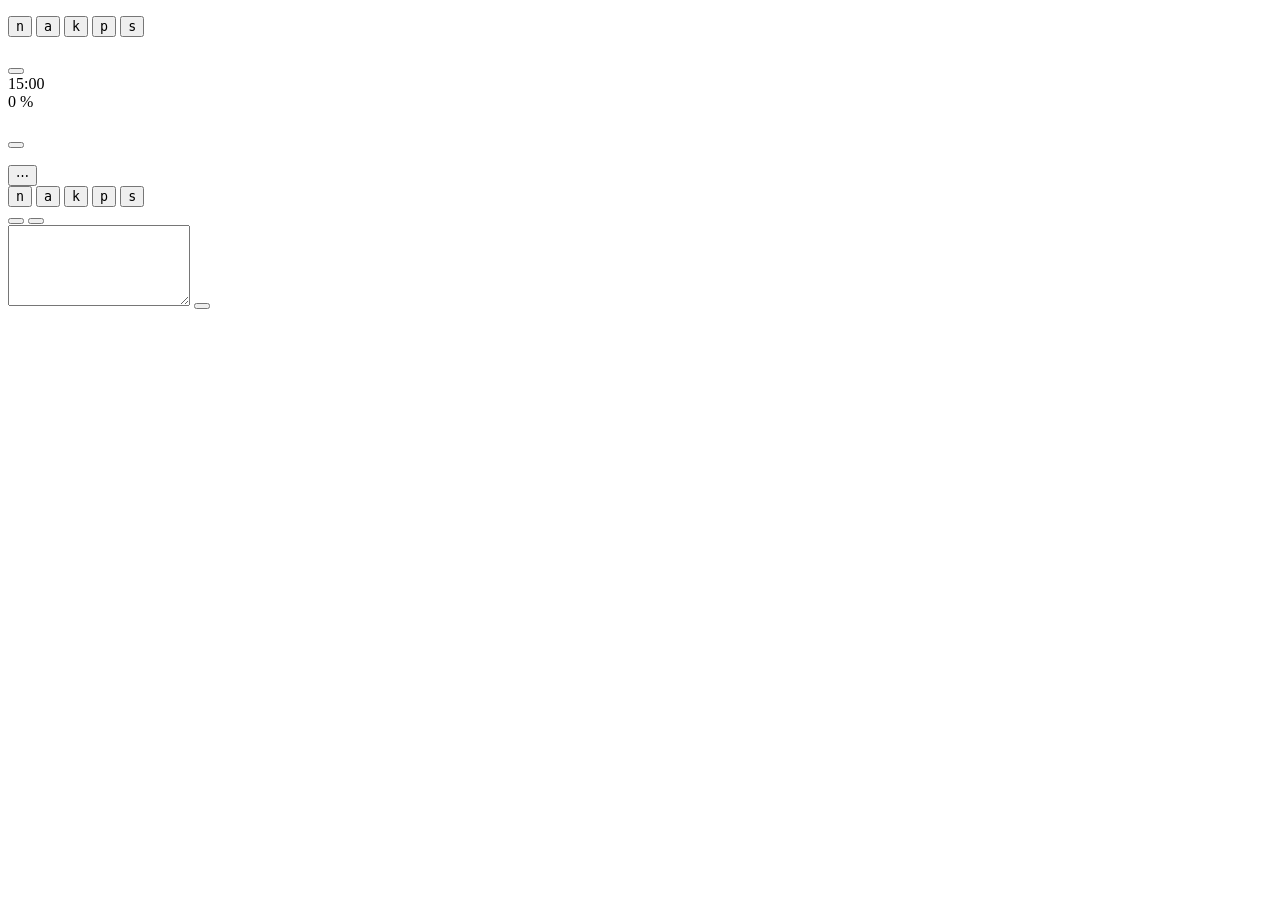
==== pacenote/web/static/index.html @ e7418ce5 "Name modules after what they hold: pilots, sponsor, plan view Replace the move's compatibility alias" ====
<!doctype html>
<html lang="en">
<head>
  <meta charset="utf-8">
  <meta name="viewport" content="width=device-width, initial-scale=1">
  <title>Pacenote</title>
  <link rel="stylesheet" href="/static/app.css">
  <!-- shared i18n helper: t(), data-i18n, <language-select> (see README "Languages") -->
  <script src="/static/i18n.js"></script>
</head>
<body>
  <div id="app" class="app">
    <header class="top">
      <div class="brand">
        <span id="client"></span>
        <!-- who we interview: their role and persona (personas.py), picked on the consent screen -->
        <span id="who-chip" class="who-chip hidden"></span>
        <span id="listen" class="listen idle" title="">
          <span class="meter" aria-hidden="true"><i></i><i></i><i></i><i></i><i></i></span>
          <span id="listen-label" class="listen-label"></span>
          <span id="langs" class="langs"></span>
        </span>
      </div>
      <div class="meta">
        <!-- THE display language (labels, questions, follow-ups, missing items): one at a time.
             Not the spoken languages, which are the FR / EN chips of the listening indicator. -->
        <language-select id="ui-switch" bind="ui" compact segmented label="lang.display"
                         data-i18n-attr="title:lang.display"></language-select>
        <span id="latency" class="latency muted" title=""></span>
        <span id="sync-dot" class="dot" title=""></span>
      </div>
    </header>

    <div id="alerts" class="alerts" role="alert"></div>

    <main class="stage">
      <!-- ONE scrolling panel = the interview thread: past questions (compact, collapsible) above,
           the current question card, then the upcoming questions (smaller) -->
      <section id="interview" class="focus interview">
        <div class="thread-head label small-label" id="history-head"><span data-i18n="thread.title"></span></div>
        <ol id="history" class="history"></ol>

        <article id="current-card" class="current-card">
          <div class="card-ghost" id="card-ghost" aria-hidden="true"></div>
          <div class="card-body" id="card-body">
            <!-- the theme under study: a calm header (the seed question and its own
                 Business > Workflow > Implementation ladder), not the focal point -->
            <div class="card-top">
              <div class="label theme-label">
                <span id="phase-label" class="phase-label"></span>
                <span data-i18n="focus.theme"></span>
                <span id="current-origin" class="origin"></span>
                <span id="analysing" class="analysing" aria-live="polite"></span>
              </div>
              <div class="controls" id="controls">
                <button data-action="next" class="ctl primary-ctl" data-i18n-attr="title:controls.nextTitle"><span data-i18n="controls.next"></span><kbd>n</kbd></button>
                <button data-action="answered" class="ctl" data-i18n-attr="title:controls.answeredTitle"><span data-i18n="controls.answered"></span><kbd>a</kbd></button>
                <button data-action="skip" class="ctl" id="ctl-skip" data-i18n-attr="title:controls.skipTitle"><span data-i18n="controls.skip"></span><kbd>k</kbd></button>
                <button data-action="phase" class="ctl subtle" data-i18n-attr="title:controls.nextPhaseTitle"><span data-i18n="controls.nextPhase"></span><kbd>p</kbd></button>
                <button data-action="sync" class="ctl subtle" data-i18n-attr="title:controls.syncTitle"><span data-i18n="controls.sync"></span><kbd>s</kbd></button>
              </div>
            </div>
            <header id="theme-head" class="theme-head">
              <h2 id="current" class="current"></h2>
              <ol id="ladder" class="ladder" data-i18n-attr="aria-label:focus.ladder"></ol>
            </header>

            <!-- THE focal point: what the interviewer asks now (the pending follow-up; with none yet, the
                 theme question itself) -->
            <section id="ask-now" class="ask-now" aria-live="polite">
              <span id="ask-label" class="ask-label"></span>
              <p id="ask-text" class="ask-text"></p>
              <!-- with several attendees: who to address it to (attendees.py) -->
              <p id="ask-to" class="ask-to hidden"></p>
            </section>
            <!-- the executive lens (lens.py): a talking point about this workflow's manual work; why now stays
                 in the interviewer console -->
            <p id="framing-say" class="ambassador-ask hidden" aria-live="polite">
              <span class="amb-label"><span data-i18n="focus.framingLabel"></span><span id="framing-uc" class="amb-uc"></span></span>
              <span id="framing-text" class="amb-text"></span>
            </p>
            <!-- more questions tied to this workflow: its missing baseline or success metric (lens.py) and an
                 indirect people question (pilots.py); why they are asked stays in the interviewer console -->
            <p id="ambassador-ask" class="ambassador-ask hidden" aria-live="polite">
              <span class="amb-label"><span data-i18n="focus.ambassadorLabel"></span><span id="ambassador-uc" class="amb-uc"></span></span>
              <span id="metric-text" class="amb-text"></span>
              <span id="ambassador-text" class="amb-text"></span>
            </p>
            <!-- what the interviewee could not answer here, and who would know (personas.py): noted for the plan,
                 never pushed -->
            <p id="to-check" class="ambassador-ask to-check hidden" aria-live="polite">
              <span class="amb-label"><span data-i18n="focus.toCheckLabel"></span></span>
              <span id="to-check-text" class="amb-text"></span>
            </p>

            <!-- secondary, quiet: what is still missing / already heard, the answer so far -->
            <div class="details">
              <section id="missing-card" class="missing-box" aria-live="polite">
                <div class="missing-head">
                  <span class="missing-title" data-i18n="focus.missing"></span>
                  <span id="missing-rung" class="missing-rung"></span>
                  <span id="missing-usecase" class="missing-usecase"></span>
                  <span id="missing-count" class="missing-count"></span>
                </div>
                <ul id="missing" class="missing-chips"></ul>
                <p id="missing-empty" class="missing-empty"></p>
                <p id="phase-gaps" class="phase-gaps"></p>
                <div id="got-row" class="got-row">
                  <span class="got-label" data-i18n="focus.got"></span>
                  <ul id="got" class="got-chips"></ul>
                </div>
              </section>

              <section id="summary-card" class="summary-box" aria-live="polite">
                <div class="block-label"><span data-i18n="focus.summary"></span>
                  <span id="current-pill" class="pill"></span><span id="vague" class="vague"></span>
                  <span id="summary-meta" class="summary-meta"></span></div>
                <p id="summary-text" class="summary-text"></p>
                <p id="thread-empty" class="thread-empty"></p>
                <div id="followups" class="followups">
                  <div class="block-label sub" data-i18n="focus.followups"></div>
                  <ol id="thread" class="thread"></ol>
                </div>
              </section>
            </div>
            <div class="move-hint" id="move-hint"></div>
          </div>
        </article>

        <div class="upcoming">
          <div class="label small-label"><span data-i18n="focus.next"></span><span id="where-line" class="where-line"></span></div>
          <ol id="next" class="next"></ol>
        </div>
        <div class="interview-end" aria-hidden="true"></div>
      </section>
      <button id="jump" class="jump hidden" data-i18n="focus.jump"></button>

      <aside class="side">
        <div class="where">
          <div class="label" data-i18n="where.title"></div>
          <div class="where-row">
            <div class="big-num"><span id="time-left">15:00</span><small data-i18n="where.timeLeft"></small></div>
            <div class="big-num"><span id="coverage-pct">0 %</span><small data-i18n="where.coverage"></small></div>
          </div>
          <div class="must" id="must"></div>
          <div class="label small-label phases-title" data-i18n="phases.title"></div>
          <ol id="phases" class="phases"></ol>
          <div id="maps-line" class="maps-line muted small"></div>
          <ul id="themes" class="themes"></ul>
        </div>
      </aside>
    </main>

    <footer class="live" id="live-wrap">
      <div class="live-label"><span class="rec"></span><span data-i18n="live.title"></span>
        <span id="noise" class="noise"></span></div>
      <div class="tail" id="tail" aria-live="off"></div>
    </footer>
  </div>

  <!-- consent screen, shown before capture starts -->
  <div id="consent" class="overlay">
    <div class="card">
      <h2 id="consent-client"></h2>
      <p id="consent-primary" class="consent-primary"></p>
      <!-- who is in the meeting (the client sheet's people, set in the admin) and their personas -->
      <div class="consent-who" id="consent-who">
        <div class="ls-title" data-i18n="consent.interviewee"></div>
        <ul id="who-list" class="who-list"></ul>
        <p id="who-why" class="muted small"></p>
      </div>
      <div class="consent-langs">
        <div class="ls-title" data-i18n="consent.languages"></div>
        <language-select id="consent-interview" label="consent.interview" allow-other></language-select>
        <language-select id="consent-speech" label="consent.speech" multiple></language-select>
        <p class="ls-hint muted small" data-i18n="consent.speechHint"></p>
        <language-select id="consent-ui" bind="ui" segmented label="consent.ui"></language-select>
      </div>
      <button id="start" class="primary" data-i18n="consent.start"></button>
      <p id="consent-progress" class="muted small"></p>
      <p id="consent-error" class="error"></p>
      <p class="admin-link"><a href="/admin" target="_blank" data-i18n="consent.admin"></a></p>
    </div>
  </div>

  <!-- end-of-interview banner -->
  <div id="banner" class="overlay banner hidden">
    <div class="card">
      <p id="banner-primary" class="banner-primary"></p>
      <p id="banner-status" class="muted"></p>
      <p id="banner-links" class="links"></p>
      <p id="banner-paths" class="paths"></p>
    </div>
  </div>

  <!-- interviewer console: press "c" (or click the corner) -->
  <button id="console-toggle" class="console-toggle" data-i18n-attr="title:app.console;aria-label:app.console">⋯</button>
  <div id="console" class="console hidden">
    <div class="console-row status" id="console-status"></div>
    <div class="console-row">
      <button data-action="next" title="n / Enter"><span data-i18n="console.next"></span> <kbd>n</kbd></button>
      <button data-action="answered" title="a"><span data-i18n="console.answered"></span> <kbd>a</kbd></button>
      <button data-action="skip" title="k"><span data-i18n="console.skip"></span> <kbd>k</kbd></button>
      <button data-action="phase" title="p"><span data-i18n="console.nextPhase"></span> <kbd>p</kbd></button>
      <button data-action="sync" title="s"><span data-i18n="console.sync"></span> <kbd>s</kbd></button>
    </div>
    <div class="console-row">
      <button data-action="enough" data-i18n="console.enough"></button>
      <button data-action="finalize" class="primary" data-i18n="console.finalize"></button>
    </div>
    <div class="console-row langs-row">
      <span class="ls-title" data-i18n="console.languages"></span>
      <language-select id="console-interview" label="lang.interview" allow-other></language-select>
      <language-select id="console-speech" label="lang.speech" multiple disabled></language-select>
      <span id="translation-status" class="muted small"></span>
    </div>
    <div class="console-row">
      <label for="wispr" data-i18n="console.wisprLabel"></label>
      <textarea id="wispr" rows="5" data-i18n-attr="placeholder:console.wisprPlaceholder"></textarea>
      <button data-action="wispr" data-i18n="console.wisprMerge"></button>
      <span id="wispr-status" class="muted"></span>
    </div>
    <!-- who is in the meeting, with each one's persona and prep note (interviewer only, never in the plan) -->
    <div class="console-row recipes hidden" id="console-attendees">
      <span class="ls-title" data-i18n="console.attendees"></span>
      <ul id="console-attendee-list" class="recipe-list attendee-list"></ul>
      <p class="muted small" data-i18n="console.attendeesNote"></p>
    </div>
    <!-- the views heard on AI, grouped by statement, not by person (interviewer only, never in the plan) -->
    <div class="console-row recipes hidden" id="console-viewpoints">
      <span class="ls-title" data-i18n="console.viewpoints"></span>
      <ul id="console-viewpoint-list" class="recipe-list viewpoint-list"></ul>
      <p class="muted small" id="console-speakers"></p>
      <p class="muted small" data-i18n="console.viewpointsNote"></p>
    </div>
    <!-- possible recipes: library recipes the interview fits so far (interviewer only, never the question card) -->
    <div class="console-row recipes hidden" id="console-recipes">
      <span class="ls-title" data-i18n="console.recipes"></span>
      <ul id="console-recipe-list" class="recipe-list"></ul>
    </div>
    <!-- potential ambassadors heard so far (interviewer only) -->
    <div class="console-row recipes hidden" id="console-ambassadors">
      <span class="ls-title" data-i18n="console.ambassadors"></span>
      <ul id="console-ambassador-list" class="recipe-list"></ul>
    </div>
    <!-- the people questions per workflow, with why they are asked, and how to ask this interviewee (interviewer only) -->
    <div class="console-row recipes hidden" id="console-probes">
      <span class="ls-title" data-i18n="console.probes"></span>
      <p id="console-read" class="muted small hidden"></p>
      <ul id="console-probe-list" class="recipe-list"></ul>
    </div>
    <!-- the talking points per workflow: the decision the person moves up to and why now (interviewer only) -->
    <div class="console-row recipes hidden" id="console-framings">
      <span class="ls-title" data-i18n="console.framings"></span>
      <ul id="console-framing-list" class="recipe-list"></ul>
    </div>
    <!-- what the interviewee could not answer, and who would know (goes to the plan) -->
    <div class="console-row recipes hidden" id="console-to-check">
      <span class="ls-title" data-i18n="console.toCheck"></span>
      <ul id="console-to-check-list" class="recipe-list"></ul>
    </div>
    <div class="console-row links" id="console-links"></div>
    <div class="console-row paths" id="console-paths"></div>
    <div class="console-row"><a href="/admin" target="_blank" class="admin-link" data-i18n="console.admin"></a></div>
    <div class="console-row muted small" data-i18n="console.keys"></div>
  </div>

  <script src="/static/app.js"></script>
</body>
</html>
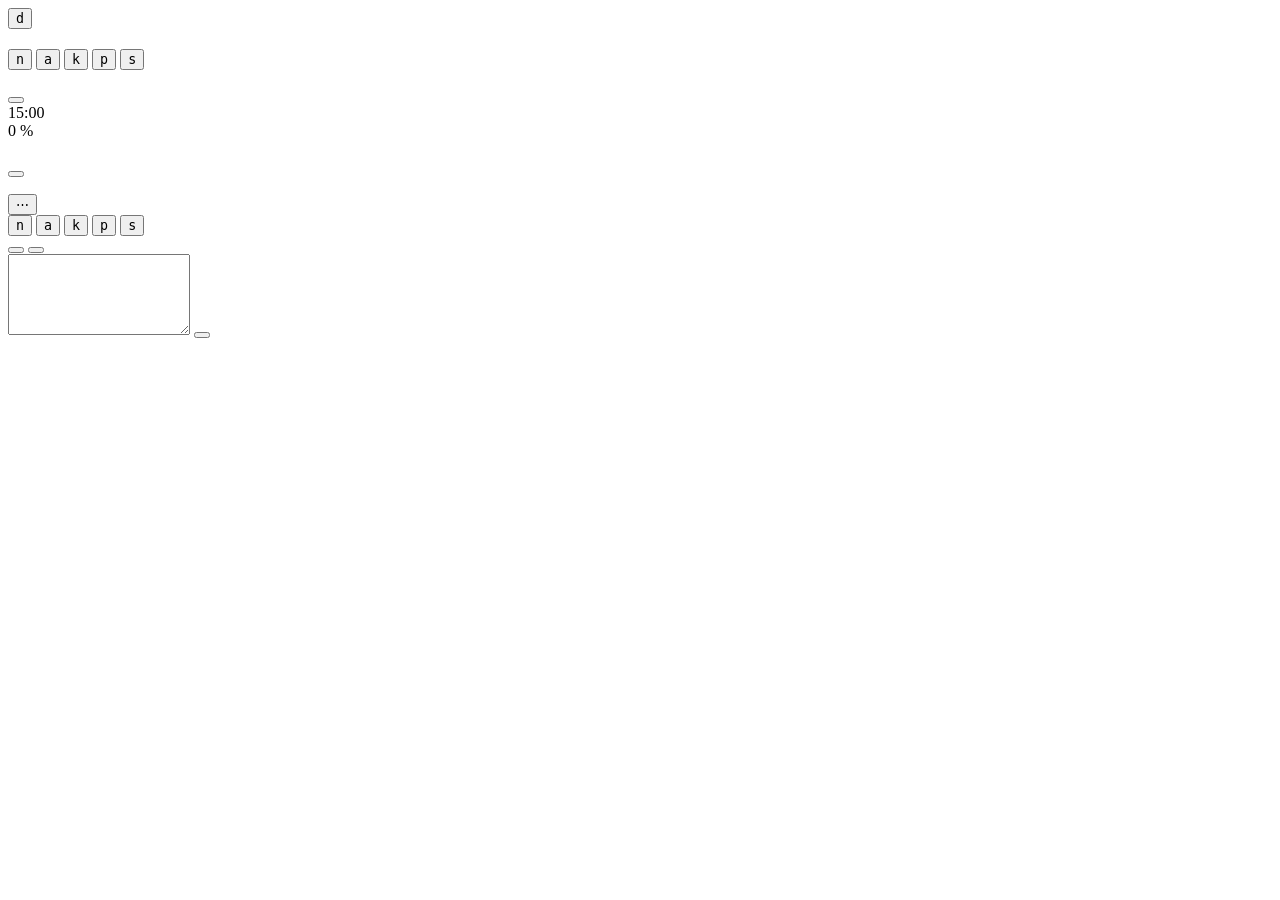
==== commit a67a04bf: "Interview screen: one question to ask, interviewer details behind d The interviewee sees this screen" ====
--- a/pacenote/web/static/index.html
+++ b/pacenote/web/static/index.html
@@ -13,8 +13,6 @@
     <header class="top">
       <div class="brand">
         <span id="client"></span>
-        <!-- who we interview: their role and persona (personas.py), picked on the consent screen -->
-        <span id="who-chip" class="who-chip hidden"></span>
         <span id="listen" class="listen idle" title="">
           <span class="meter" aria-hidden="true"><i></i><i></i><i></i><i></i><i></i></span>
           <span id="listen-label" class="listen-label"></span>
@@ -23,10 +21,12 @@
       </div>
       <div class="meta">
         <!-- THE display language (labels, questions, follow-ups, missing items): one at a time.
-             Not the spoken languages, which are the FR / EN chips of the listening indicator. -->
+             Not the spoken languages, which are the quiet FR / EN tags of the listening indicator. -->
         <language-select id="ui-switch" bind="ui" compact segmented label="lang.display"
                          data-i18n-attr="title:lang.display"></language-select>
-        <span id="latency" class="latency muted" title=""></span>
+        <!-- the interviewer's details (timings, transcript, coverage by theme, follow-ups asked...): one toggle, d -->
+        <button id="details-toggle" class="details-toggle" type="button" aria-pressed="false"
+                data-i18n-attr="title:details.toggleTitle"><span data-i18n="details.toggle"></span><kbd>d</kbd></button>
         <span id="sync-dot" class="dot" title=""></span>
       </div>
     </header>
@@ -34,8 +34,8 @@
     <div id="alerts" class="alerts" role="alert"></div>
 
     <main class="stage">
-      <!-- ONE scrolling panel = the interview thread: past questions (compact, collapsible) above,
-           the current question card, then the upcoming questions (smaller) -->
+      <!-- ONE panel = the interview thread: past questions (compact, collapsible) above,
+           the current card, then the upcoming questions (smaller); it scrolls only when they no longer fit -->
       <section id="interview" class="focus interview">
         <div class="thread-head label small-label" id="history-head"><span data-i18n="thread.title"></span></div>
         <ol id="history" class="history"></ol>
@@ -45,21 +45,17 @@
           <div class="card-body" id="card-body">
             <!-- the theme under study: a calm header (the seed question and its own
                  Business > Workflow > Implementation ladder), not the focal point -->
+            <!-- the step (phase) the interview is in: a calm title -->
             <div class="card-top">
               <div class="label theme-label">
                 <span id="phase-label" class="phase-label"></span>
-                <span data-i18n="focus.theme"></span>
+                <span id="theme-word" data-i18n="focus.theme"></span>
                 <span id="current-origin" class="origin"></span>
                 <span id="analysing" class="analysing" aria-live="polite"></span>
               </div>
-              <div class="controls" id="controls">
-                <button data-action="next" class="ctl primary-ctl" data-i18n-attr="title:controls.nextTitle"><span data-i18n="controls.next"></span><kbd>n</kbd></button>
-                <button data-action="answered" class="ctl" data-i18n-attr="title:controls.answeredTitle"><span data-i18n="controls.answered"></span><kbd>a</kbd></button>
-                <button data-action="skip" class="ctl" id="ctl-skip" data-i18n-attr="title:controls.skipTitle"><span data-i18n="controls.skip"></span><kbd>k</kbd></button>
-                <button data-action="phase" class="ctl subtle" data-i18n-attr="title:controls.nextPhaseTitle"><span data-i18n="controls.nextPhase"></span><kbd>p</kbd></button>
-                <button data-action="sync" class="ctl subtle" data-i18n-attr="title:controls.syncTitle"><span data-i18n="controls.sync"></span><kbd>s</kbd></button>
-              </div>
-            </div>
+            </div>
+            <!-- the theme question, as small context under a follow-up (with none yet it IS the question to ask,
+                 shown once, at focal size), and its own Business > Workflow > Implementation ladder -->
             <header id="theme-head" class="theme-head">
               <h2 id="current" class="current"></h2>
               <ol id="ladder" class="ladder" data-i18n-attr="aria-label:focus.ladder"></ol>
@@ -73,6 +69,32 @@
               <!-- with several attendees: who to address it to (attendees.py) -->
               <p id="ask-to" class="ask-to hidden"></p>
             </section>
+
+            <!-- attached to the question: what we heard so far, then what is still missing -->
+            <div class="answer" id="answer">
+              <section id="summary-card" class="summary-box" aria-live="polite">
+                <div class="block-label"><span data-i18n="focus.summary"></span>
+                  <span id="current-pill" class="pill"></span><span id="vague" class="vague"></span></div>
+                <p id="summary-text" class="summary-text"></p>
+                <p id="thread-empty" class="thread-empty"></p>
+              </section>
+
+              <section id="missing-card" class="missing-box" aria-live="polite">
+                <div class="missing-head">
+                  <span class="missing-title" data-i18n="focus.missing"></span>
+                  <span id="missing-rung" class="missing-rung"></span>
+                  <span id="missing-usecase" class="missing-usecase"></span>
+                  <span id="missing-count" class="missing-count"></span>
+                </div>
+                <ul id="missing" class="missing-chips"></ul>
+                <p id="missing-empty" class="missing-empty"></p>
+                <div id="got-row" class="got-row">
+                  <span class="got-label" data-i18n="focus.got"></span>
+                  <ul id="got" class="got-chips"></ul>
+                </div>
+              </section>
+            </div>
+
             <!-- the executive lens (lens.py): a talking point about this workflow's manual work; why now stays
                  in the interviewer console -->
             <p id="framing-say" class="ambassador-ask hidden" aria-live="polite">
@@ -93,42 +115,31 @@
               <span id="to-check-text" class="amb-text"></span>
             </p>
 
-            <!-- secondary, quiet: what is still missing / already heard, the answer so far -->
-            <div class="details">
-              <section id="missing-card" class="missing-box" aria-live="polite">
-                <div class="missing-head">
-                  <span class="missing-title" data-i18n="focus.missing"></span>
-                  <span id="missing-rung" class="missing-rung"></span>
-                  <span id="missing-usecase" class="missing-usecase"></span>
-                  <span id="missing-count" class="missing-count"></span>
-                </div>
-                <ul id="missing" class="missing-chips"></ul>
-                <p id="missing-empty" class="missing-empty"></p>
-                <p id="phase-gaps" class="phase-gaps"></p>
-                <div id="got-row" class="got-row">
-                  <span class="got-label" data-i18n="focus.got"></span>
-                  <ul id="got" class="got-chips"></ul>
-                </div>
-              </section>
-
-              <section id="summary-card" class="summary-box" aria-live="polite">
-                <div class="block-label"><span data-i18n="focus.summary"></span>
-                  <span id="current-pill" class="pill"></span><span id="vague" class="vague"></span>
-                  <span id="summary-meta" class="summary-meta"></span></div>
-                <p id="summary-text" class="summary-text"></p>
-                <p id="thread-empty" class="thread-empty"></p>
-                <div id="followups" class="followups">
-                  <div class="block-label sub" data-i18n="focus.followups"></div>
-                  <ol id="thread" class="thread"></ol>
-                </div>
-              </section>
-            </div>
-            <div class="move-hint" id="move-hint"></div>
+            <!-- interviewer details (d): the follow-ups already asked, how fresh the answer is, what the step's
+                 maps still miss, where n / Enter goes -->
+            <div class="debug card-debug">
+              <div id="followups" class="followups">
+                <div class="block-label sub" data-i18n="focus.followups"></div>
+                <ol id="thread" class="thread"></ol>
+              </div>
+              <p id="summary-meta" class="summary-meta"></p>
+              <p id="phase-gaps" class="phase-gaps"></p>
+              <div class="move-hint" id="move-hint"></div>
+            </div>
+
+            <!-- the interviewer's controls: discreet (same endpoints and keys as the console) -->
+            <div class="controls" id="controls">
+              <button data-action="next" class="ctl primary-ctl" data-i18n-attr="title:controls.nextTitle"><span data-i18n="controls.next"></span><kbd>n</kbd></button>
+              <button data-action="answered" class="ctl" data-i18n-attr="title:controls.answeredTitle"><span data-i18n="controls.answered"></span><kbd>a</kbd></button>
+              <button data-action="skip" class="ctl" id="ctl-skip" data-i18n-attr="title:controls.skipTitle"><span data-i18n="controls.skip"></span><kbd>k</kbd></button>
+              <button data-action="phase" class="ctl" data-i18n-attr="title:controls.nextPhaseTitle"><span data-i18n="controls.nextPhase"></span><kbd>p</kbd></button>
+              <button data-action="sync" class="ctl" data-i18n-attr="title:controls.syncTitle"><span data-i18n="controls.sync"></span><kbd>s</kbd></button>
+            </div>
           </div>
         </article>
 
         <div class="upcoming">
-          <div class="label small-label"><span data-i18n="focus.next"></span><span id="where-line" class="where-line"></span></div>
+          <div class="label small-label"><span data-i18n="focus.next"></span><span id="where-line" class="where-line debug"></span></div>
           <ol id="next" class="next"></ol>
         </div>
         <div class="interview-end" aria-hidden="true"></div>
@@ -136,22 +147,32 @@
       <button id="jump" class="jump hidden" data-i18n="focus.jump"></button>
 
       <aside class="side">
+        <!-- what the interviewee may see: time left, coverage, and the steps of the conversation -->
         <div class="where">
-          <div class="label" data-i18n="where.title"></div>
+          <div class="label small-label" data-i18n="where.title"></div>
           <div class="where-row">
             <div class="big-num"><span id="time-left">15:00</span><small data-i18n="where.timeLeft"></small></div>
             <div class="big-num"><span id="coverage-pct">0 %</span><small data-i18n="where.coverage"></small></div>
           </div>
-          <div class="must" id="must"></div>
           <div class="label small-label phases-title" data-i18n="phases.title"></div>
           <ol id="phases" class="phases"></ol>
-          <div id="maps-line" class="maps-line muted small"></div>
+        </div>
+        <!-- interviewer details (d): who is in the meeting, timings, priorities, the maps, coverage by theme -->
+        <div class="debug side-debug">
+          <div class="debug-title" data-i18n="details.title"></div>
+          <!-- who we interview: their role and persona (personas.py), picked on the consent screen -->
+          <div id="who-chip" class="who-chip hidden"></div>
+          <div id="latency" class="latency" title=""></div>
+          <div class="must" id="must"></div>
+          <div id="maps-line" class="maps-line"></div>
+          <div class="debug-sub" data-i18n="details.themes"></div>
           <ul id="themes" class="themes"></ul>
         </div>
       </aside>
     </main>
 
-    <footer class="live" id="live-wrap">
+    <!-- the live transcript: interviewer detail, hidden by default (d for every detail, t for this one alone) -->
+    <footer class="live hidden" id="live-wrap">
       <div class="live-label"><span class="rec"></span><span data-i18n="live.title"></span>
         <span id="noise" class="noise"></span></div>
       <div class="tail" id="tail" aria-live="off"></div>
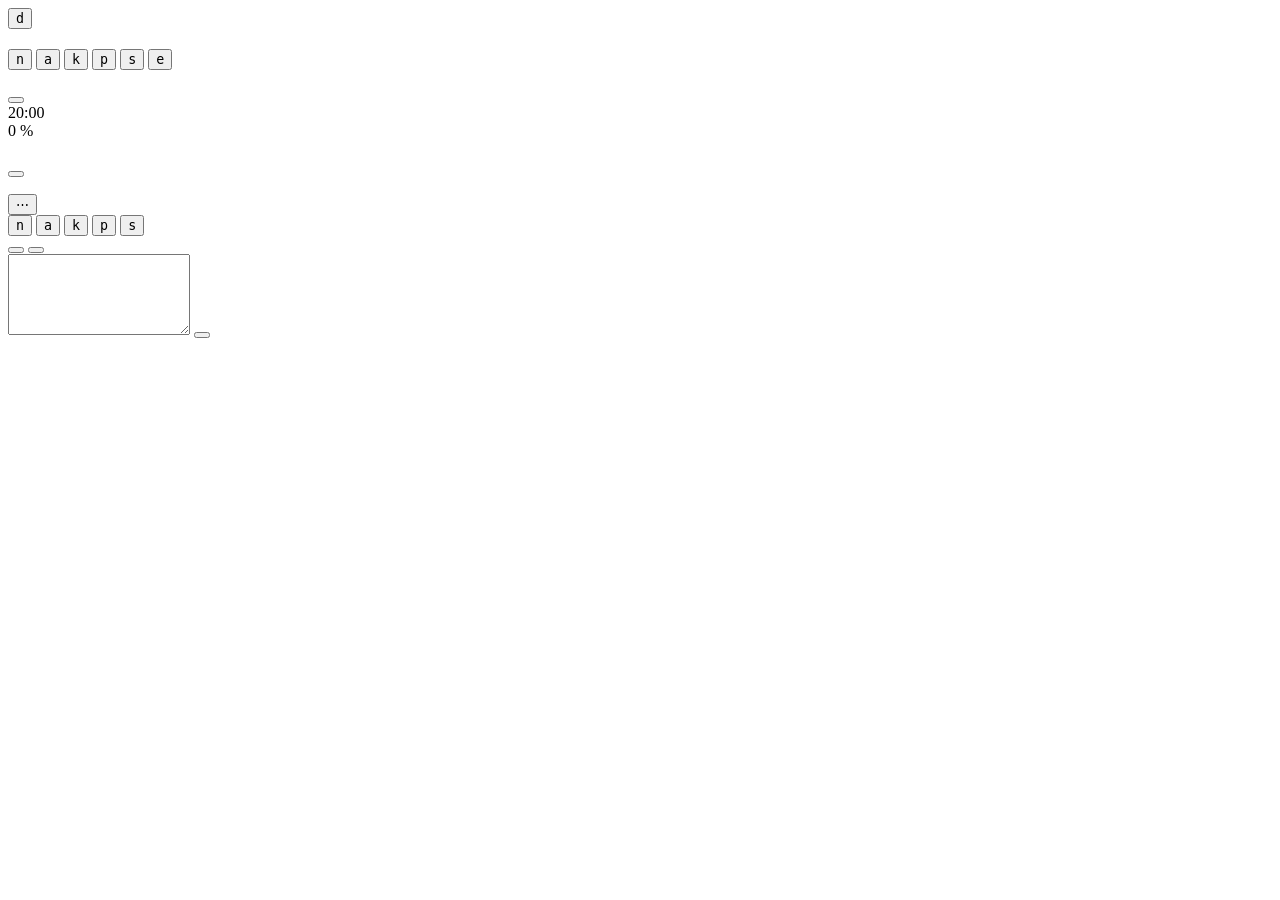
==== commit 31e2bb39: "Interview: time moves the interview on; time up never ends it A real 50-minute interview covered 2 q" ====
--- a/pacenote/web/static/index.html
+++ b/pacenote/web/static/index.html
@@ -61,13 +61,15 @@
               <ol id="ladder" class="ladder" data-i18n-attr="aria-label:focus.ladder"></ol>
             </header>
 
-            <!-- THE focal point: what the interviewer asks now (the pending follow-up; with none yet, the
-                 theme question itself) -->
+            <!-- THE focal point: what the interviewee is answering (the follow-up asked; with none yet, the
+                 theme question itself). It stays until the answer is over; new follow-ups queue under it -->
             <section id="ask-now" class="ask-now" aria-live="polite">
               <span id="ask-label" class="ask-label"></span>
               <p id="ask-text" class="ask-text"></p>
               <!-- with several attendees: who to address it to (attendees.py) -->
               <p id="ask-to" class="ask-to hidden"></p>
+              <!-- what to ask next, queued under it as understanding grows; never in its place -->
+              <ol id="ask-next" class="ask-next hidden" aria-live="polite"></ol>
             </section>
 
             <!-- attached to the question: what we heard so far, then what is still missing -->
@@ -134,6 +136,7 @@
               <button data-action="skip" class="ctl" id="ctl-skip" data-i18n-attr="title:controls.skipTitle"><span data-i18n="controls.skip"></span><kbd>k</kbd></button>
               <button data-action="phase" class="ctl" data-i18n-attr="title:controls.nextPhaseTitle"><span data-i18n="controls.nextPhase"></span><kbd>p</kbd></button>
               <button data-action="sync" class="ctl" data-i18n-attr="title:controls.syncTitle"><span data-i18n="controls.sync"></span><kbd>s</kbd></button>
+              <button data-action="end" class="ctl end-ctl" id="ctl-end" data-i18n-attr="title:controls.endTitle"><span data-i18n="controls.end"></span><kbd>e</kbd></button>
             </div>
           </div>
         </article>
@@ -151,7 +154,7 @@
         <div class="where">
           <div class="label small-label" data-i18n="where.title"></div>
           <div class="where-row">
-            <div class="big-num"><span id="time-left">15:00</span><small data-i18n="where.timeLeft"></small></div>
+            <div class="big-num"><span id="time-left">20:00</span><small id="time-total"></small></div>
             <div class="big-num"><span id="coverage-pct">0 %</span><small data-i18n="where.coverage"></small></div>
           </div>
           <div class="label small-label phases-title" data-i18n="phases.title"></div>
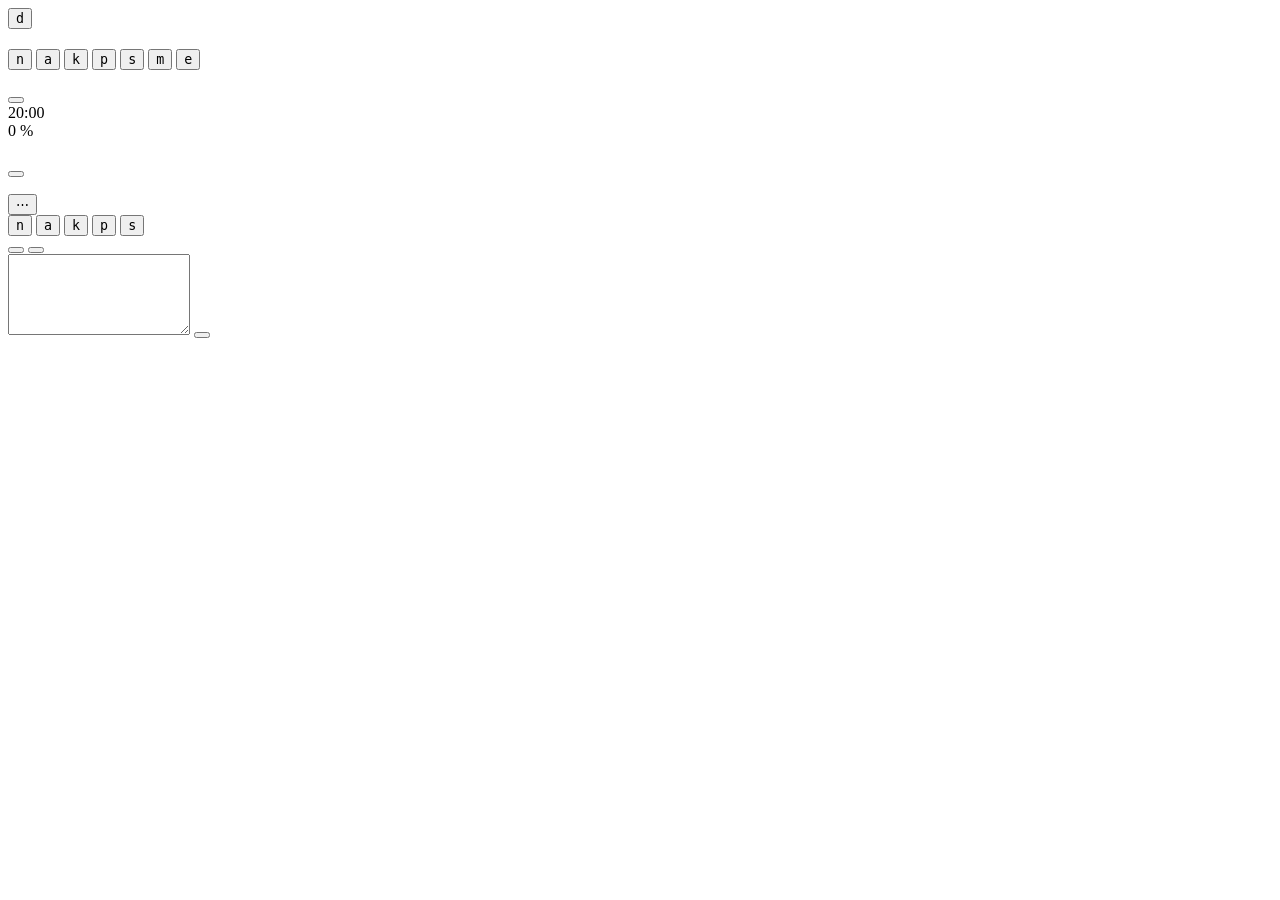
==== commit 4c74d6e0: "Time: a finished slot always moves on, the closing is the end, +5 min - A question whose slot is ove" ====
--- a/pacenote/web/static/index.html
+++ b/pacenote/web/static/index.html
@@ -65,6 +65,7 @@
                  theme question itself). It stays until the answer is over; new follow-ups queue under it -->
             <section id="ask-now" class="ask-now" aria-live="polite">
               <span id="ask-label" class="ask-label"></span>
+              <p id="ask-transition" class="ask-transition"></p>
               <p id="ask-text" class="ask-text"></p>
               <!-- with several attendees: who to address it to (attendees.py) -->
               <p id="ask-to" class="ask-to hidden"></p>
@@ -136,6 +137,8 @@
               <button data-action="skip" class="ctl" id="ctl-skip" data-i18n-attr="title:controls.skipTitle"><span data-i18n="controls.skip"></span><kbd>k</kbd></button>
               <button data-action="phase" class="ctl" data-i18n-attr="title:controls.nextPhaseTitle"><span data-i18n="controls.nextPhase"></span><kbd>p</kbd></button>
               <button data-action="sync" class="ctl" data-i18n-attr="title:controls.syncTitle"><span data-i18n="controls.sync"></span><kbd>s</kbd></button>
+              <!-- "+5 min" (timebox.py rule 5): only in the last 5 minutes, quiet -->
+              <button data-action="more" class="ctl more-ctl hidden" id="ctl-more" data-i18n-attr="title:controls.moreTimeTitle"><span data-i18n="controls.moreTime"></span><kbd>m</kbd></button>
               <button data-action="end" class="ctl end-ctl" id="ctl-end" data-i18n-attr="title:controls.endTitle"><span data-i18n="controls.end"></span><kbd>e</kbd></button>
             </div>
           </div>
@@ -157,6 +160,9 @@
             <div class="big-num"><span id="time-left">20:00</span><small id="time-total"></small></div>
             <div class="big-num"><span id="coverage-pct">0 %</span><small data-i18n="where.coverage"></small></div>
           </div>
+          <!-- coverage first (coverage.py): the areas of the company discussed so far, quiet -->
+          <div class="label small-label areas-title hidden" id="areas-title"><span data-i18n="coverage.title"></span> <span id="areas-count"></span></div>
+          <ul id="areas" class="areas"></ul>
           <div class="label small-label phases-title" data-i18n="phases.title"></div>
           <ol id="phases" class="phases"></ol>
         </div>
@@ -212,6 +218,8 @@
     <div class="card">
       <p id="banner-primary" class="banner-primary"></p>
       <p id="banner-status" class="muted"></p>
+      <!-- the interview is over: the microphone is off (interview/lifecycle.py), said quietly -->
+      <p id="banner-mic" class="banner-mic listen ended hidden"><span id="banner-mic-label"></span></p>
       <p id="banner-links" class="links"></p>
       <p id="banner-paths" class="paths"></p>
     </div>
